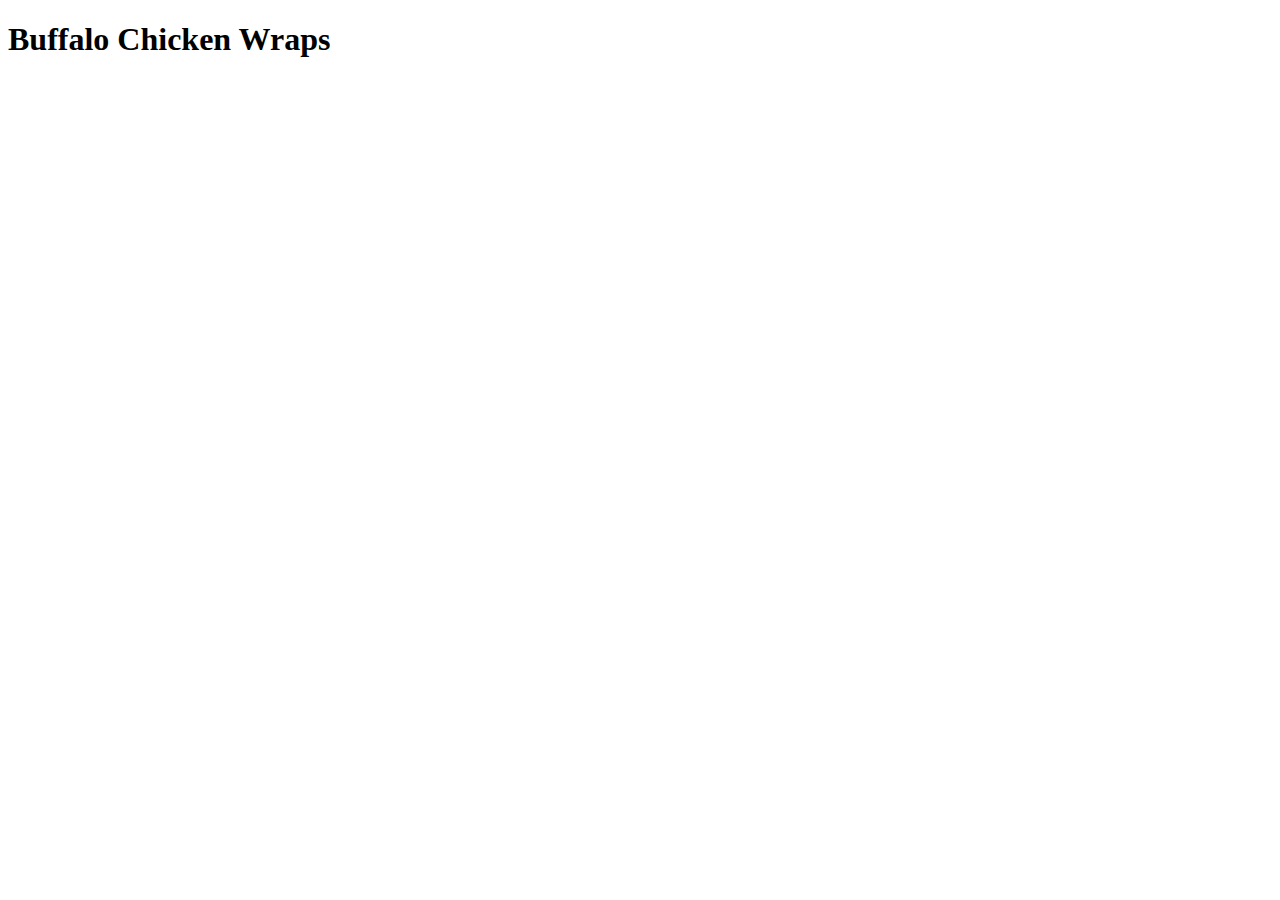
==== recipes/buffalo-chicken-wraps.html @ 4b74b550 "Add recipes/ buffalo-chicken-wraps.html and link from index.html" ====
<!DOCTYPE html>
<html lang="en">
<head>
    <meta charset="UTF-8">
    <meta http-equiv="X-UA-Compatible" content="IE=edge">
    <meta name="viewport" content="width=device-width, initial-scale=1.0">
    <title>Buffalo Chicken Wraps</title>
</head>
<body>
    <h1>Buffalo Chicken Wraps</h1>
</body>
</html>
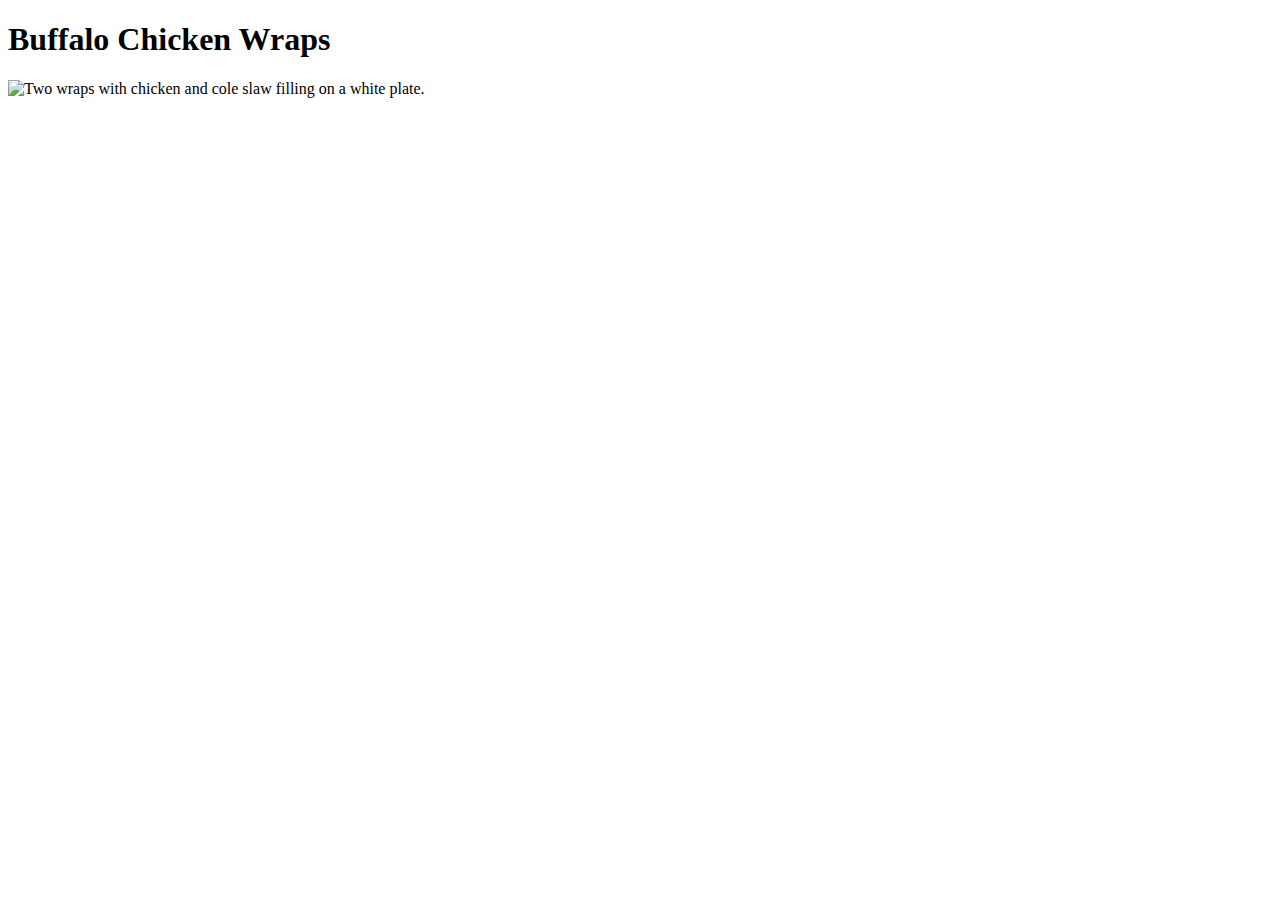
==== commit d5118f9a: "Add image to buffalo-chicken-wraps.html" ====
--- a/recipes/buffalo-chicken-wraps.html
+++ b/recipes/buffalo-chicken-wraps.html
@@ -8,5 +8,6 @@
 </head>
 <body>
     <h1>Buffalo Chicken Wraps</h1>
+    <img src="https://whatsfordinner.com/wp-content/uploads/2017/02/Buffalo_Chicken_Wraps_Hero-960x540.jpg" alt="Two wraps with chicken and cole slaw filling on a white plate.">
 </body>
 </html>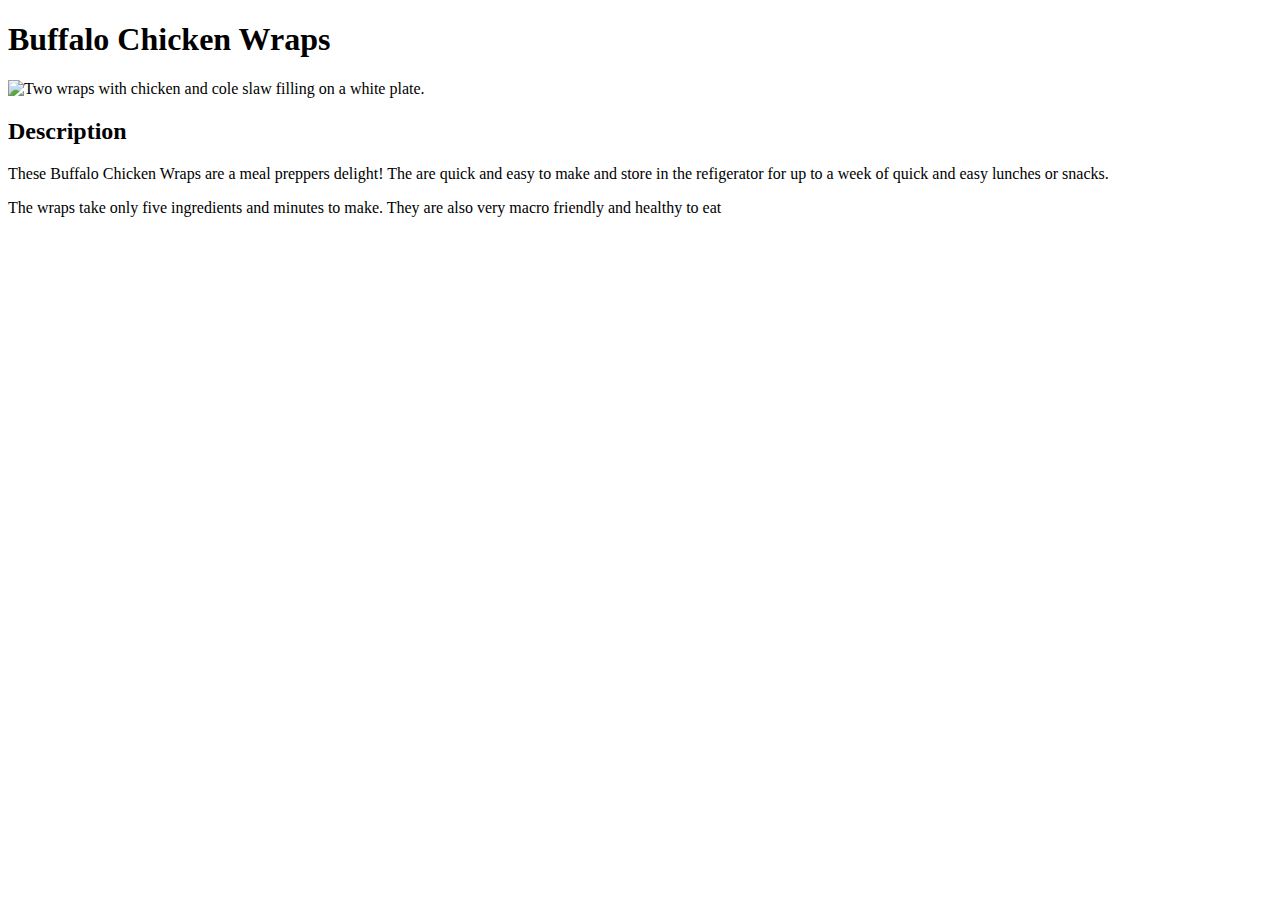
==== commit d2270bef: "Add description section and content" ====
--- a/recipes/buffalo-chicken-wraps.html
+++ b/recipes/buffalo-chicken-wraps.html
@@ -9,5 +9,14 @@
 <body>
     <h1>Buffalo Chicken Wraps</h1>
     <img src="https://whatsfordinner.com/wp-content/uploads/2017/02/Buffalo_Chicken_Wraps_Hero-960x540.jpg" alt="Two wraps with chicken and cole slaw filling on a white plate.">
+
+    <h2>Description</h2>
+        <p>These Buffalo Chicken Wraps are a meal preppers delight! The are quick and easy to make and store in the refigerator for up to a week of quick and easy lunches or snacks.</p>
+        
+        <p>The wraps take only five ingredients and minutes to make. They are also very macro friendly and healthy to eat</p>
+    
+    
+    
+
 </body>
 </html>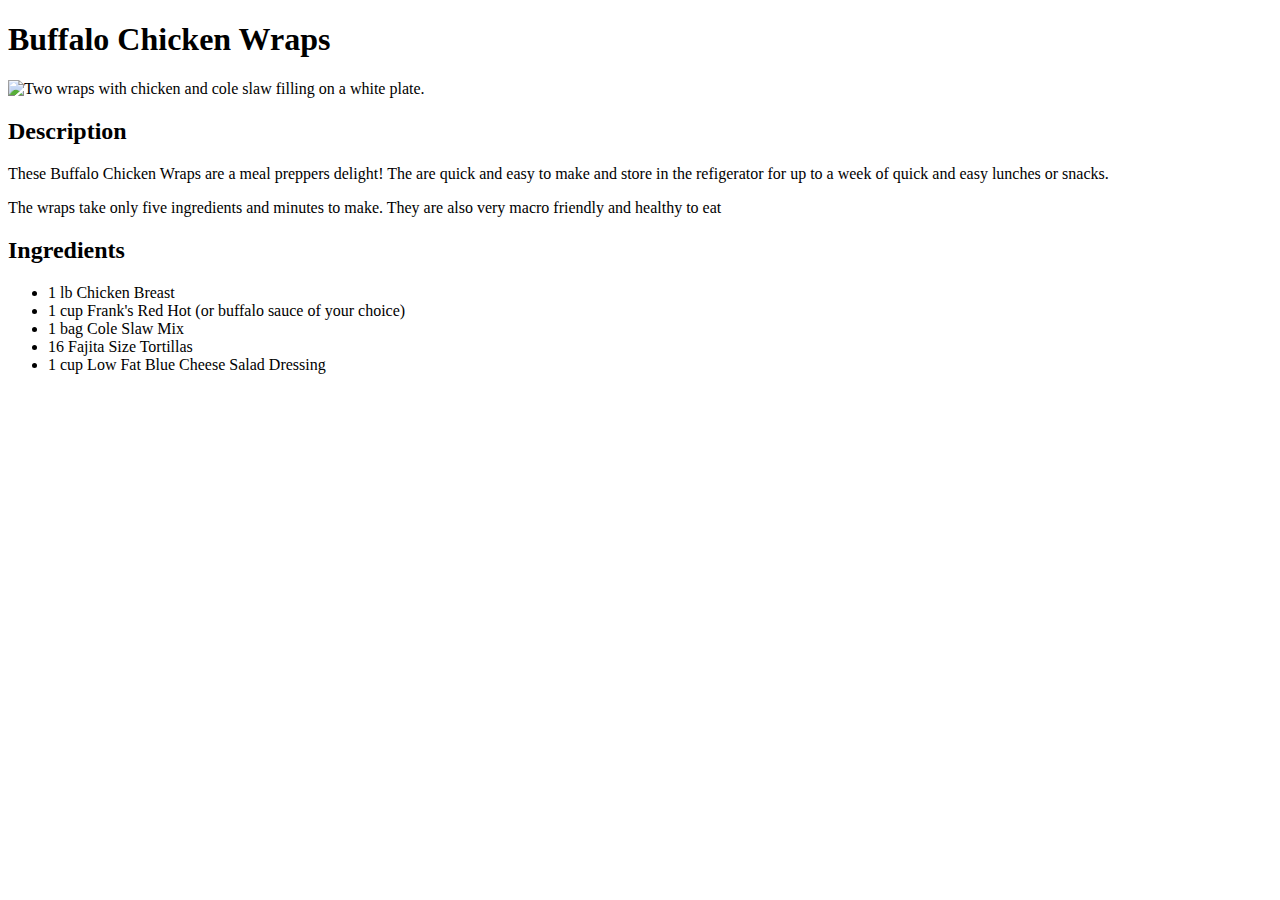
==== commit 60eb6c89: "Add ingredient list" ====
--- a/recipes/buffalo-chicken-wraps.html
+++ b/recipes/buffalo-chicken-wraps.html
@@ -11,11 +11,18 @@
     <img src="https://whatsfordinner.com/wp-content/uploads/2017/02/Buffalo_Chicken_Wraps_Hero-960x540.jpg" alt="Two wraps with chicken and cole slaw filling on a white plate.">
 
     <h2>Description</h2>
-        <p>These Buffalo Chicken Wraps are a meal preppers delight! The are quick and easy to make and store in the refigerator for up to a week of quick and easy lunches or snacks.</p>
-        
-        <p>The wraps take only five ingredients and minutes to make. They are also very macro friendly and healthy to eat</p>
     
-    
+    <p>These Buffalo Chicken Wraps are a meal preppers delight! The are quick and easy to make and store in the refigerator for up to a week of quick and easy lunches or snacks.</p>
+    <p>The wraps take only five ingredients and minutes to make. They are also very macro friendly and healthy to eat</p>
+
+    <h2>Ingredients</h2>     
+    <ul>
+        <li>1 lb Chicken Breast</li>
+        <li>1 cup Frank's Red Hot (or buffalo sauce of your choice)</li>
+        <li>1 bag Cole Slaw Mix</li>
+        <li>16 Fajita Size Tortillas</li>
+        <li>1 cup Low Fat Blue Cheese Salad Dressing</li>
+    </ul>
     
 
 </body>
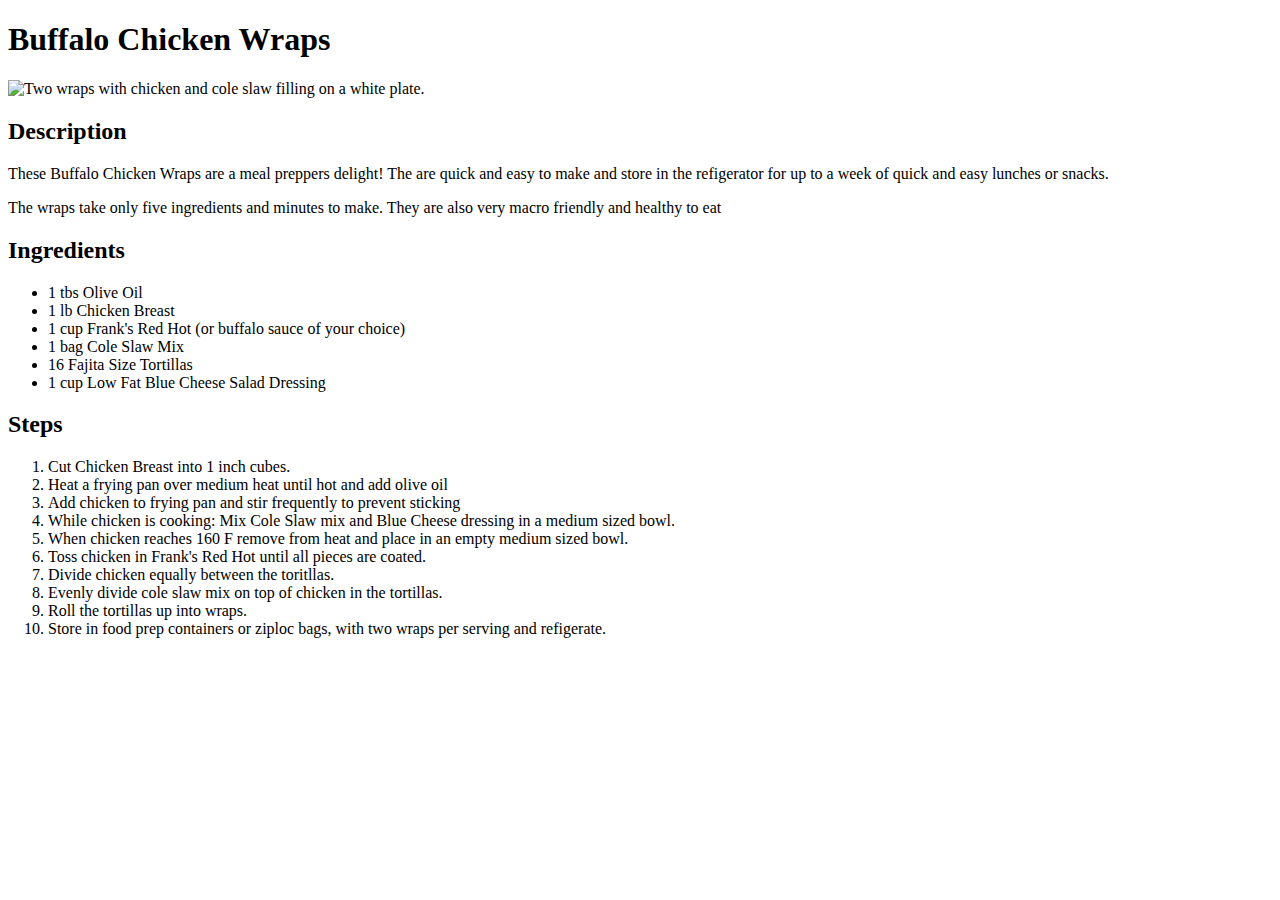
==== commit ceae191a: "Add steps section" ====
--- a/recipes/buffalo-chicken-wraps.html
+++ b/recipes/buffalo-chicken-wraps.html
@@ -17,6 +17,7 @@
 
     <h2>Ingredients</h2>     
     <ul>
+        <li>1 tbs Olive Oil</li>
         <li>1 lb Chicken Breast</li>
         <li>1 cup Frank's Red Hot (or buffalo sauce of your choice)</li>
         <li>1 bag Cole Slaw Mix</li>
@@ -24,6 +25,19 @@
         <li>1 cup Low Fat Blue Cheese Salad Dressing</li>
     </ul>
     
+    <h2>Steps</h2>
+    <ol>
+        <li>Cut Chicken Breast into 1 inch cubes.</li>
+        <li>Heat a frying pan over medium heat until hot and add olive oil</li>
+        <li>Add chicken to frying pan and stir frequently to prevent sticking</li>
+        <li>While chicken is cooking: Mix Cole Slaw mix and Blue Cheese dressing in a medium sized bowl.</li>
+        <li>When chicken reaches 160 F remove from heat and place in an empty medium sized bowl.</li>
+        <li>Toss chicken in Frank's Red Hot until all pieces are coated.</li>
+        <li>Divide chicken equally between the toritllas.</li>
+        <li>Evenly divide cole slaw mix on top of chicken in the tortillas.</li>
+        <li>Roll the tortillas up into wraps.</li>
+        <li>Store in food prep containers or ziploc bags, with two wraps per serving and refigerate.</li>
+    </ol>
 
 </body>
 </html>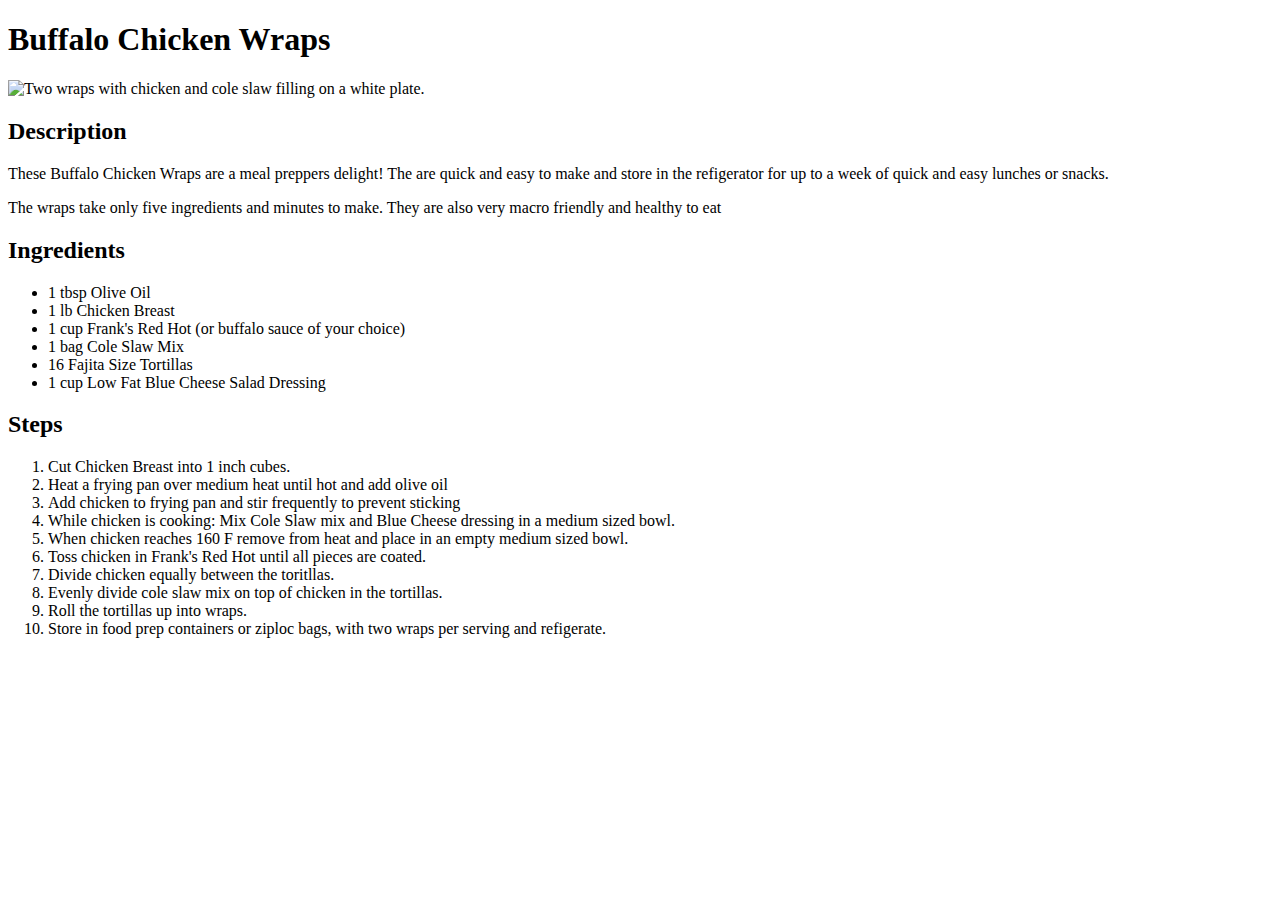
==== commit e70ede91: "Fix typo in ingredients" ====
--- a/recipes/buffalo-chicken-wraps.html
+++ b/recipes/buffalo-chicken-wraps.html
@@ -17,7 +17,7 @@
 
     <h2>Ingredients</h2>     
     <ul>
-        <li>1 tbs Olive Oil</li>
+        <li>1 tbsp Olive Oil</li>
         <li>1 lb Chicken Breast</li>
         <li>1 cup Frank's Red Hot (or buffalo sauce of your choice)</li>
         <li>1 bag Cole Slaw Mix</li>
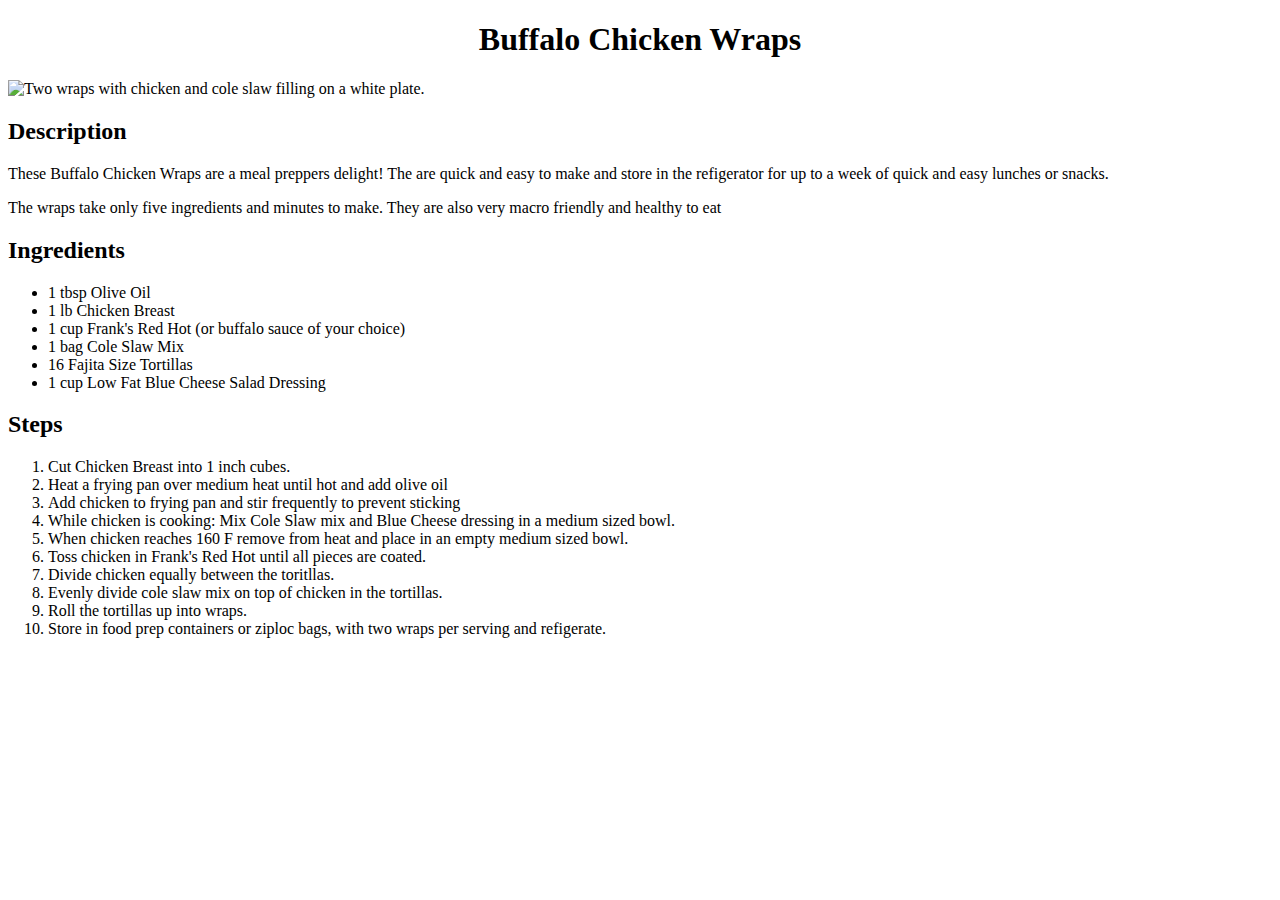
==== commit 891ea216: "Add styles.css to project and create links in each page" ====
--- a/recipes/buffalo-chicken-wraps.html
+++ b/recipes/buffalo-chicken-wraps.html
@@ -5,6 +5,7 @@
     <meta http-equiv="X-UA-Compatible" content="IE=edge">
     <meta name="viewport" content="width=device-width, initial-scale=1.0">
     <title>Buffalo Chicken Wraps</title>
+    <link rel="stylesheet" href="../styles.css"> 
 </head>
 <body>
     <h1>Buffalo Chicken Wraps</h1>
--- a/styles.css
+++ b/styles.css
@@ -0,0 +1,3 @@
+h1 {
+    text-align: center;
+}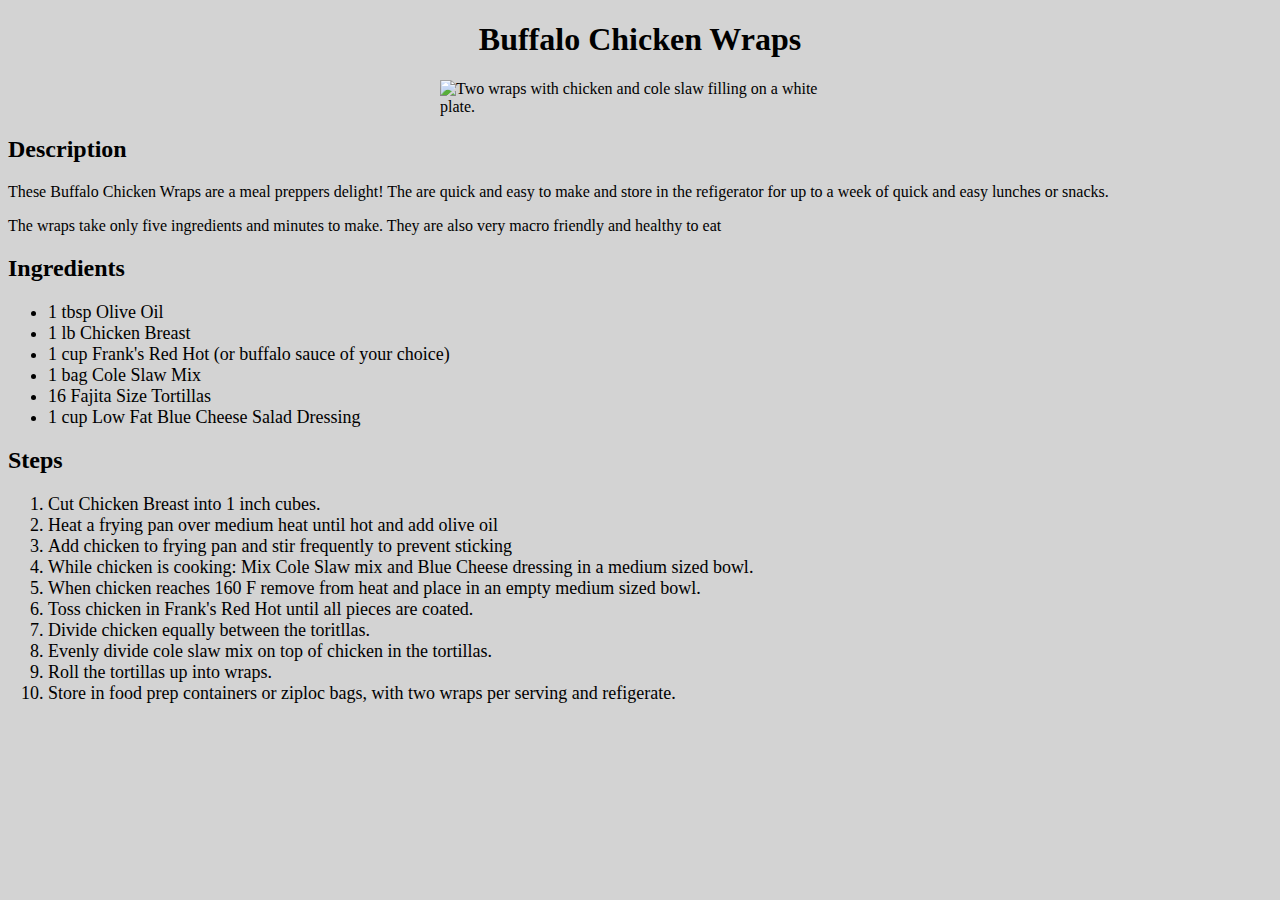
==== commit eb2d1a80: "Add styles to css to demonstrate knowledge" ====
--- a/recipes/buffalo-chicken-wraps.html
+++ b/recipes/buffalo-chicken-wraps.html
@@ -9,7 +9,7 @@
 </head>
 <body>
     <h1>Buffalo Chicken Wraps</h1>
-    <img src="https://whatsfordinner.com/wp-content/uploads/2017/02/Buffalo_Chicken_Wraps_Hero-960x540.jpg" alt="Two wraps with chicken and cole slaw filling on a white plate.">
+    <img class="picture" src="https://whatsfordinner.com/wp-content/uploads/2017/02/Buffalo_Chicken_Wraps_Hero-960x540.jpg" alt="Two wraps with chicken and cole slaw filling on a white plate.">
 
     <h2>Description</h2>
     
--- a/styles.css
+++ b/styles.css
@@ -1,3 +1,20 @@
 h1 {
     text-align: center;
+}
+
+body {
+    background-color: lightgrey;
+}
+
+.picture {
+    height: auto;
+    width: 400px;
+    margin-left: auto;
+    margin-right: auto;
+    display: block;
+}
+
+ul,
+ol {
+    font-size: 18px;
 }